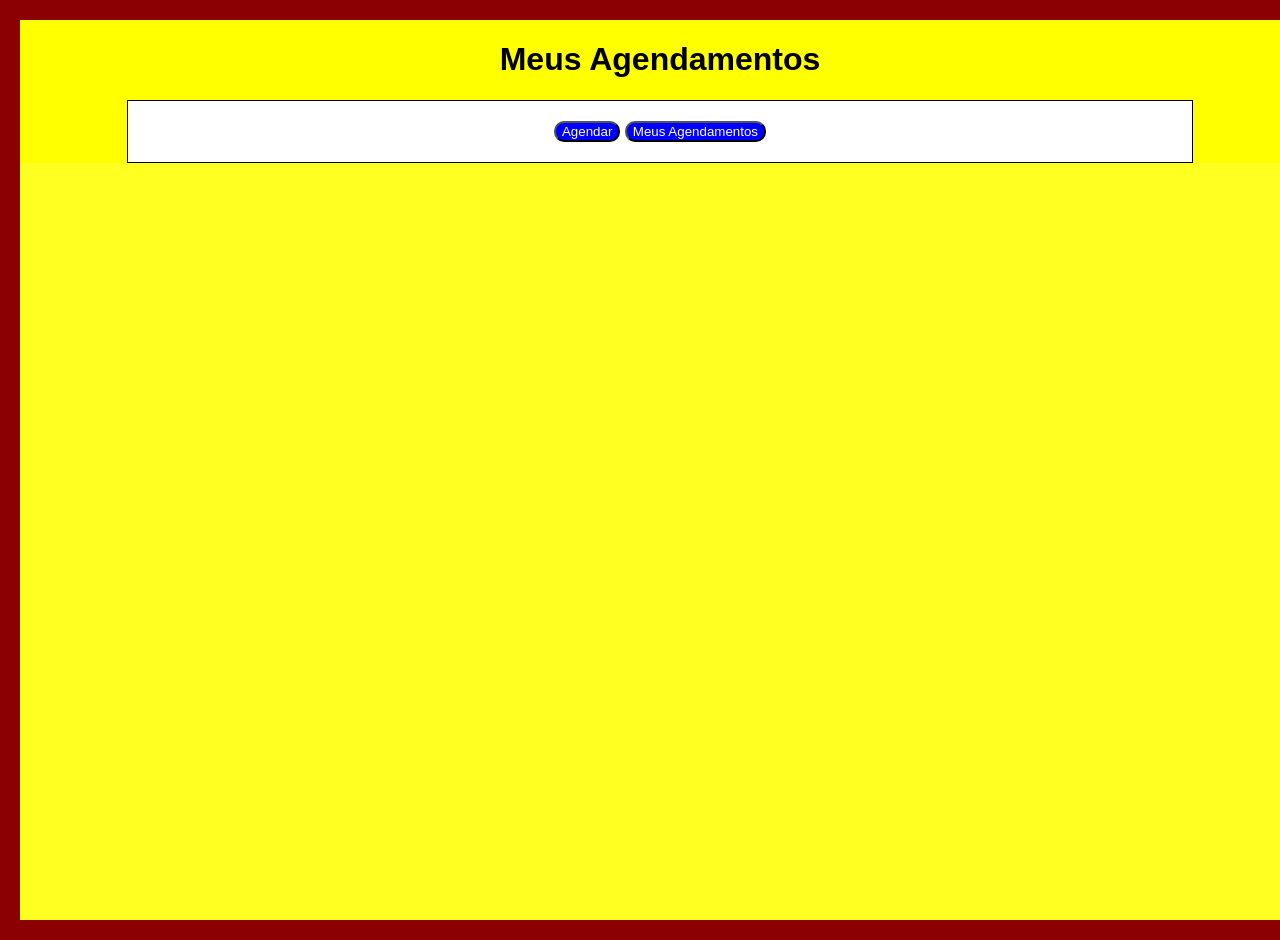
==== html/agendamentos.html @ 18f4d561 "Todos os arquivos" ====
<!DOCTYPE html>
<html lang="pt-br">
  <head>
  <title></title>
  <meta charset="UTF-8">
  <link rel="stylesheet" href="../style/agendamentos.css">
  <meta name="description" content="">
  <meta name="keywords" content="">
  <meta name="author" content="">
  <meta name="viewport" content="width=device-width, initial-scale=1.0">
  </head>
  <body>
    <div id="container">
      
      <header>
        <h1>Meus Agendamentos</h1>
      </header>
      
      <main>
        <section id="" class="">

              <button class="botao"><a class="botaolink" href="">Agendar</a></button>
              <button class="botao"><a class="botaolink" href="">Meus Agendamentos</a></button>

        </section>
      </main>
      
      <footer>
        
      </footer>
      
    </div>
  </body>
</html>
---- style/agendamentos.css ----
html{
      border: 20px, #8B0000, Solid ;
      width:100% ;
      Height: 100% ;
}


body{
      background-color:	#ffff00dd ;
      text-align: center;
      margin: 0;
      padding: 0;
      font-family: Arial, sans-serif;
}

#container{
      text-align: center;
      background-color: #FFFF00 ;
      Display: flex ;
      flex-direction: column;
      justify-content: center;
      align-items: center;
      width:100% ;
      Height: 100% ;
}

main{
      border: 1px, black, Solid ; ;
      background-color:	white ;
      width: 80%;
      Display: flex ;
      flex-direction: column;
      justify-content: center;
      align-items: center;
      padding: 20px;
}

.botao{
  border-radius: 10px;
  background-color: blue;
  color: white;
}

.botaolink{
  color: white;
  text-decoration: none;
}
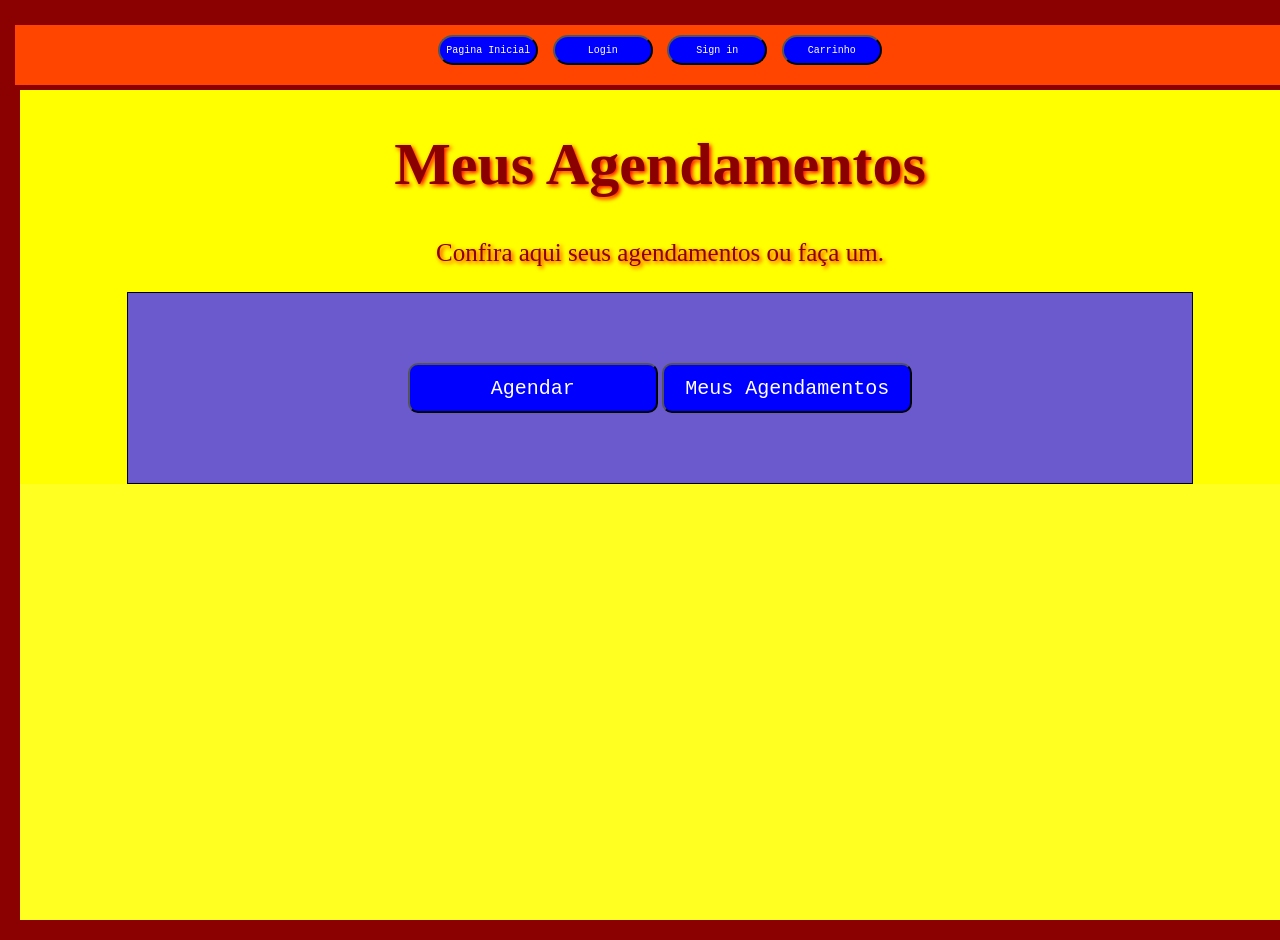
==== commit a4a44c1c: "Pagina agendamentos atualizada" ====
--- a/html/agendamentos.html
+++ b/html/agendamentos.html
@@ -11,9 +11,18 @@
   </head>
   <body>
     <div id="container">
-      
+
+      <nav>
+        <button class="navButton"><a class="navLink" href="/index.html" target="_blank">Pagina Inicial</a></button>
+        <button class="navButton"><a class="navLink" href="../html/login.html" target="_blank">Login</a></button>
+        <button class="navButton"><a class="navLink" href="../html/signin.html" target="_blank">Sign in</a></button>
+        <button class="navButton"><a class="navLink" href="../html/carrinho.html" target="_blank">Carrinho</a></button>
+      </nav>
+
       <header>
-        <h1>Meus Agendamentos</h1>
+        <h1 id="headerH1">Meus Agendamentos</h1>
+
+        <p class="text1">Confira aqui seus agendamentos ou faça um.</p>
       </header>
       
       <main>
--- a/style/agendamentos.css
+++ b/style/agendamentos.css
@@ -24,24 +24,88 @@
       Height: 100% ;
 }
 
+nav{
+      height: 50px;
+      background-color:	#FF4500 ;
+      border: #8B0000 solid 5px;
+      width: 100%;
+      padding: 5px;
+}
+
+.navButton{
+      height: 30px;
+      width: 100px;
+      margin: 5px;
+      background-color: blue;
+      color: white;
+      font-size: 10px;
+      font-family: Courier, monospace;
+      border-radius: 15px;
+}
+
+.navButton:hover{
+  border-radius: 10px;
+  background-color: purple; 
+}
+
+.navLink{
+      color: white;
+      text-decoration: none;
+}
+
+.navLink:hover{
+  color: pink;
+  text-decoration: underline;
+}
+
 main{
       border: 1px, black, Solid ; ;
-      background-color:	white ;
+      background-color:	#6A5ACD ;
       width: 80%;
       Display: flex ;
       flex-direction: column;
       justify-content: center;
       align-items: center;
       padding: 20px;
+      height: 150px;
 }
 
 .botao{
   border-radius: 10px;
   background-color: blue;
   color: white;
+  height: 50px;
+  width: 250px;
+  font-size: 20px;
+  font-family: Courier, monospace ;
+}
+
+.botao:hover{
+  border-radius: 10px;
+  background-color: purple; 
 }
 
 .botaolink{
   color: white;
   text-decoration: none;
-}+}
+
+.botaolink:hover{
+  color: pink;
+  text-decoration: underline;
+}
+
+#headerH1{
+   font-family: Impact, fantasy ;
+   font-size: 60px;
+   text-shadow: 2px 2px 4px red ; 
+   color: #8B0000 ;
+}
+
+.text1{
+   font-family: ;
+   font-size: 25px;
+   color: #8B0000 ;
+   font-family: Impact, fantasy ;
+   text-shadow: 2px 2px 4px red ;
+}
